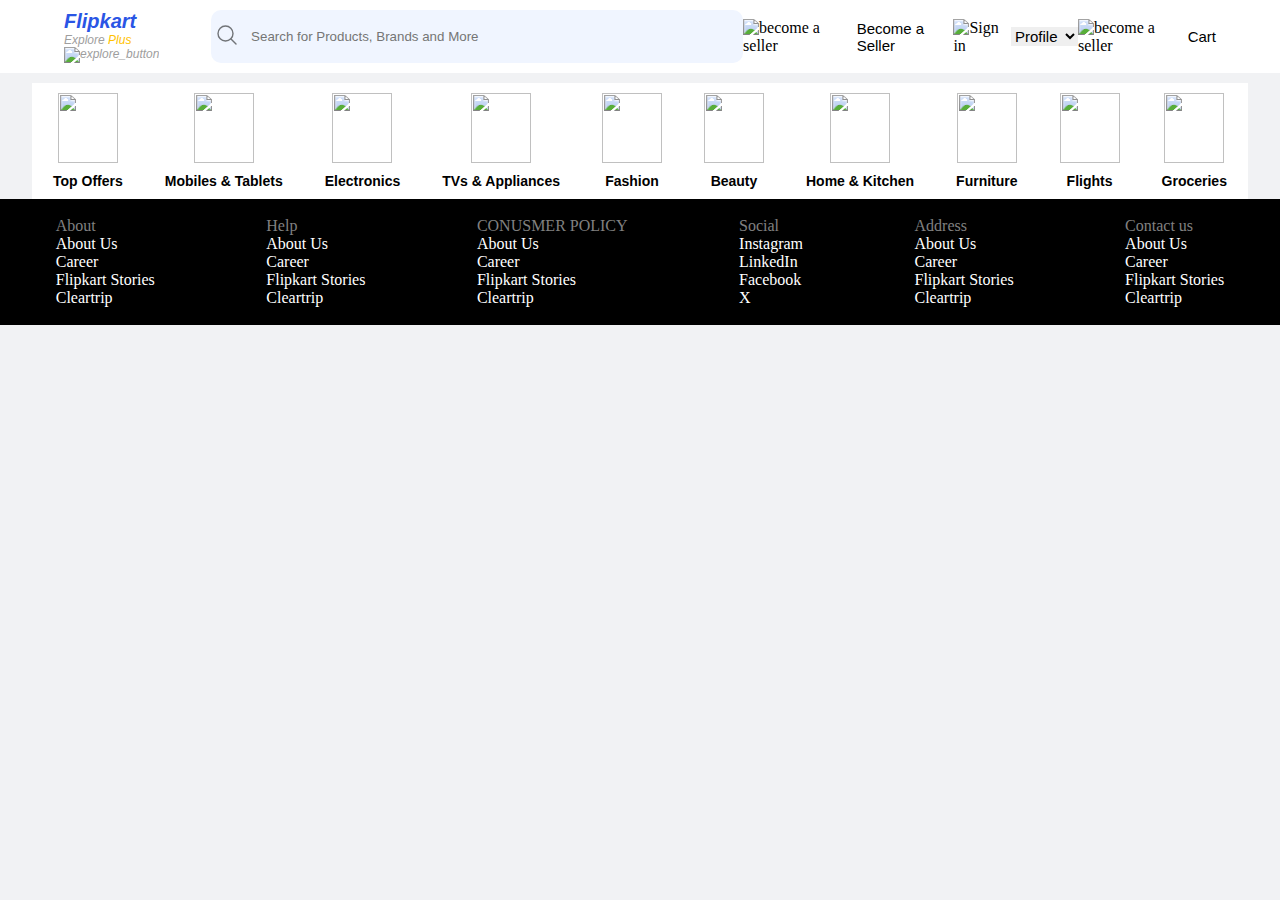
==== index.html @ 2c89caa7 "My First Commit of Flipkart clone" ====
<!DOCTYPE html>
<html lang="en">
<head>
    <meta charset="UTF-8">
    <meta name="viewport" content="width=device-width, initial-scale=1.0">
    <title>Flipkart</title>
    <link rel="stylesheet" href="style.css">
    <script src="https://code.jquery.com/jquery-1.10.2.js"></script>

</head>
<body>
    
<!-- NavBar Starts -->

<!-- <nav>
    <div id="nav">
        <div class="logo">
            <span id="logo_text">
                Flipkart
            </span>
            <span style="color: #9E9EAE; font-size: 12px; font-style: italic; font-family: sans-serif; ">
                Explore
                <span style="color: #FFC200; font-style: italic;">
                    Plus
                </span>
            <img src="https://static-assets-web.flixcart.com/batman-returns/batman-returns/p/images/plus-brand-bc165b.svg" alt="">

            </span>
            
        </div>
        <div class="navtab" id="searchbar">
            <span>
                <svg width="24" height="24" class="" viewBox="0 0 24 24" fill="none" xmlns="http://www.w3.org/2000/svg"><title>Search Icon</title><path d="M10.5 18C14.6421 18 18 14.6421 18 10.5C18 6.35786 14.6421 3 10.5 3C6.35786 3 3 6.35786 3 10.5C3 14.6421 6.35786 18 10.5 18Z" stroke="#717478" stroke-width="1.4" stroke-linecap="round" stroke-linejoin="round"></path><path d="M16 16L21 21" stroke="#717478" stroke-width="1.4" stroke-linecap="round" stroke-linejoin="round"></path></svg>
            </span>

            <span>
            <input id="input_data" type="text" placeholder="Search for Products,Brands and More">

            </span>
        </div>
        <div class="navtab">
            <span>
                <img src="https://static-assets-web.flixcart.com/batman-returns/batman-returns/p/images/Store-9eeae2.svg" alt="become a seller">
            </span>
            <span style="font-size: 15px; font-family: sans-serif; padding-left: 12px;">Become a Selller</span>
        </div>
        <div class="navtab">
            <span>
                <img src="https://static-assets-web.flixcart.com/batman-returns/batman-returns/p/images/profile-815786.svg" alt="Sign in">
            </span>
            <span>
                Sign in
            </span>
        </div>
        <div class="navtab">
            <span>
                <img src="https://static-assets-web.flixcart.com/batman-returns/batman-returns/p/images/header_cart-eed150.svg" alt="Cart">
            </span>
            <span>
                Cart
            </span>
        </div>
    </div>
</nav> -->

<!-- <div id="container">

</div> -->


<!-- NavBar Ends -->


<!-- List of categories -->

<!-- <section id="categories">
    
</section> -->


  <!-- inline stylesheet -->
    <!-- internal css -->
    <!-- external css -->
    <!-- id, class -->

    <div id="container"></div>
    <!-- Navbar -->



    <!-- list of categories -->

    <section id="categories"></section>

    <section id="carousel">
     
    </section>

    <section id="footer">
      <div>
        <li class="heading">About</li>
        <li>About Us</li>
        <li>Career</li>
        <li>Flipkart Stories</li>
        <li>Cleartrip</li>
      </div>
      <div>
        <li class="heading">Help</li>
        <li>About Us</li>
        <li>Career</li>
        <li>Flipkart Stories</li>
        <li>Cleartrip</li>
      </div>
      <div>
        <li class="heading">CONUSMER POLICY</li>
        <li>About Us</li>
        <li>Career</li>
        <li>Flipkart Stories</li>
        <li>Cleartrip</li>
      </div>
      <div>
        <li class="heading">Social</li>
        <li>Instagram</li>
        <li>LinkedIn</li>
        <li>Facebook</li>
        <li>X</li>
      </div>
      <div>
        <li class="heading">Address</li>
        <li>About Us</li>
        <li>Career</li>
        <li>Flipkart Stories</li>
        <li>Cleartrip</li>
      </div>
      <div>
        <li class="heading">Contact us</li>
        <li>About Us</li>
        <li>Career</li>
        <li>Flipkart Stories</li>
        <li>Cleartrip</li>
      </div>
    </section>






<script>
    $(function(){
        $('#container').load("./navbar.html");
    });

    $(function(){
$("#carousel").load("./carousel.html");
});
</script>


<script src="./index.js"></script>
</body>
</html>
---- style.css ----
*
{
    padding: 0;
    margin: 0;
    box-sizing: border-box;
}

/* html,body
{
    background-color: #F1F2F4;
    background-color: black;
} */

/* NavBar Starts */

/* nav{
    height: 60px;
    background-color: #FFFFFF;

}
#nav
{
    display: flex;
    justify-content: space-around;
    margin-top: 12px;
    background-color: #FFFFFF;
}

.logo
{
    display: flex;
    flex-direction: column;
}

#logo_text
{
    font-size: 20px;
    font-family: sans-serif;
    font-style: italic;
    color: #2A55E5;
    font-weight: bold;
}

#input_data
{
    border: none;
    width: 350px;
    height: 20px;
    padding-left: 12px;
    background-color: #F0F5FF;
    outline: none;

}


.navtab
{
    display: flex;
    align-items: center;
    font-size: 15px;
    font-family: sans-serif;
    padding-left: 12px;
}

#searchbar
{
    background-color: #F0F5FF;
    padding: 4px;
    border-radius: 8px;
} */



/* NavBar Ends */


/* List of categories */


/* #categories
{
    display: flex;
    justify-content: space-around;
    margin-top: 6px;
    margin: 12px;
    margin: auto;
    width: 97%;
    background-color: #FFFFFF;
}

#categories > div > img
{
    height: 60px;
    width: 70px;
}

#categories > div{
    display: flex;
    flex-direction: column;
    align-items: center;
} */


#para1{
    border: 4px solid orange;
}

nav{
    background-color: white;
}

#nav{
    display: flex;
 justify-content: space-around;
 padding-top: 10px;
 padding-bottom: 10px;
 background-color: white;
 width: 90%;
 margin: auto;
}

#nav1{
    display: flex;
    flex-direction: column;
}

body{
    background-color: #F1F2F4;
}

#logo_name{
    font-size: 20px;
    font-family: sans-serif;
    font-style: italic;
    color: #2A55E5;
    font-weight: bold;
}

#input_data{
    border: none;
    width: 500px;
    height: 20px;
   padding-left: 12px;
   background-color: #F0F5FF;
}

.navtab{
    display: flex;
    align-items: center;
}

#searchbar{
    background-color: #F0F5FF;
    padding: 4px;
    border-radius: 10px;
}

option{
    font-size: 15px; 
    font-family: sans-serif;
}

select{
    border: none;
    font-size: 15px; 
    font-family: sans-serif;
}


#categories{
    display: flex;
    justify-content: space-around;
    margin-top: 6px;
    margin: 12px;
    margin: auto;
    width: 95%;
    margin: auto;
    background-color: white;
    margin-top: 10px;
    font-family: sans-serif;
}





#categories > div > img{
   height: 70px;
   width: 60px;
   background-color: white;
}

#categories > div{
display: flex;
flex-direction: column;
align-items: center;
font-weight: bold;
font-size: 14px;
padding: 10px;
}

#categories > div > p{
    padding-top: 10px;
}


li{
    list-style: none;
}

#footer{
    background-color: black;
    color: white;
    display: flex;
    justify-content: space-around;
    padding-bottom: 18px;
    padding-top: 18px;
}

.heading{
    color: gray;
}
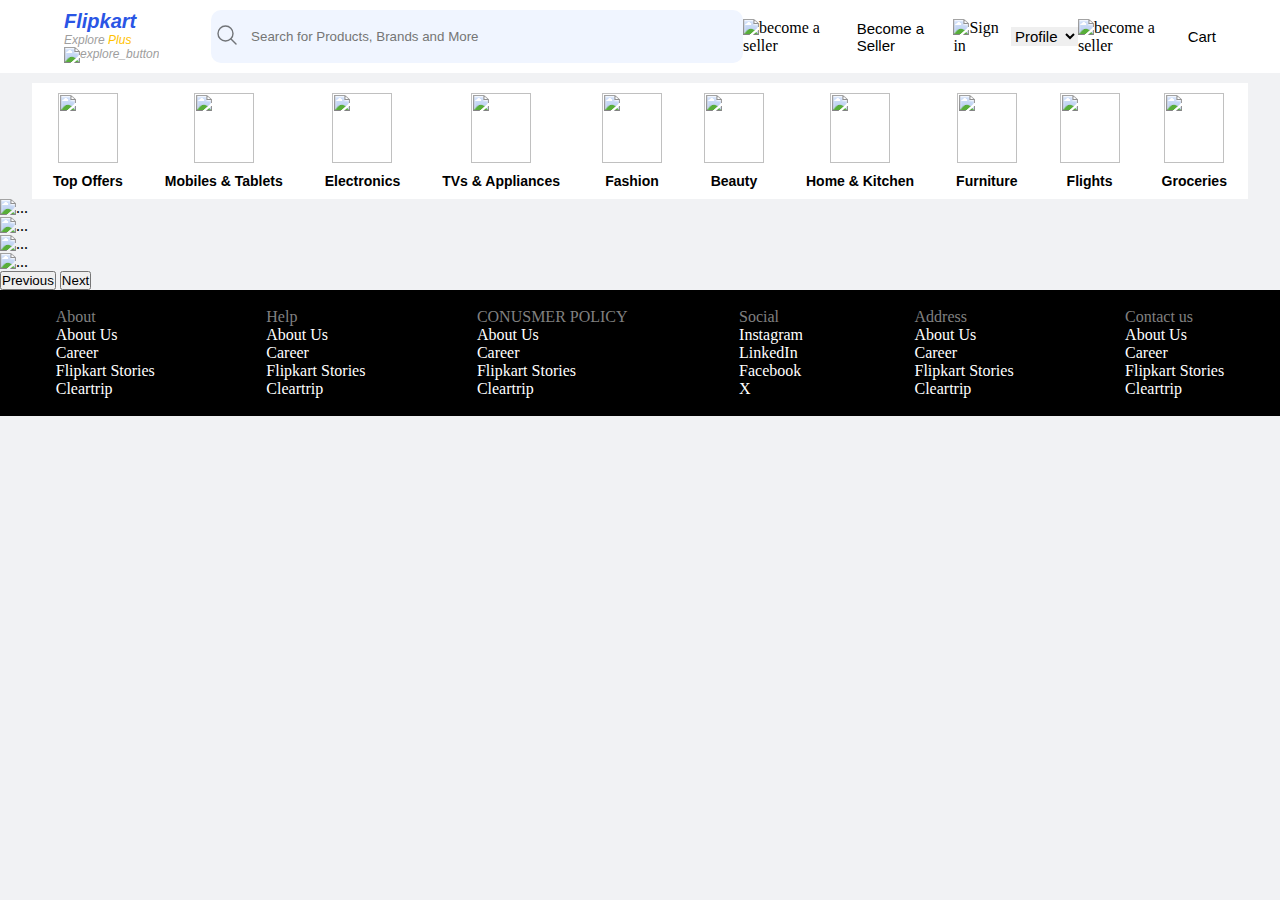
==== commit ab597e39: "Added Carousal part" ====
--- a/index.html
+++ b/index.html
@@ -4,6 +4,7 @@
     <meta charset="UTF-8">
     <meta name="viewport" content="width=device-width, initial-scale=1.0">
     <title>Flipkart</title>
+    <link href="https://cdn.jsdelivr.net/npm/bootstrap@5.0.2/dist/css/bootstrap.min.css" rel="stylesheet" integrity="sha384-EVSTQN3/azprG1Anm3QDgpJLIm9Nao0Yz1ztcQTwFspd3yD65VohhpuuCOmLASjC" crossorigin="anonymous">
     <link rel="stylesheet" href="style.css">
     <script src="https://code.jquery.com/jquery-1.10.2.js"></script>
 
@@ -93,7 +94,30 @@
     <section id="categories"></section>
 
     <section id="carousel">
-     
+        <div id="carouselExampleInterval" class="carousel slide" data-bs-ride="carousel">
+            <div class="carousel-inner">
+              <div class="carousel-item active" data-bs-interval="2000">
+                <img src="https://rukminim1.flixcart.com/fk-p-flap/1600/270/image/a660030aa2c6d3aa.png?q=20" class="d-block w-100" alt="...">
+              </div>
+              <div class="carousel-item" data-bs-interval="2000">
+                <img src="https://rukminim1.flixcart.com/fk-p-flap/1600/270/image/7fd0e4ab26429926.jpg?q=20" class="d-block w-100" alt="...">
+              </div>
+              <div class="carousel-item" data-bs-interval="2000">
+                <img src="https://rukminim1.flixcart.com/fk-p-flap/1600/270/image/a1d93b6bc446790d.jpg?q=20" class="d-block w-100" alt="...">
+              </div>
+              <div class="carousel-item" data-bs-interval="2000">
+                <img src="https://rukminim1.flixcart.com/fk-p-flap/1600/270/image/2a92f06c76751f6a.jpg?q=20" class="d-block w-100" alt="...">
+              </div>
+            </div>
+            <button class="carousel-control-prev" type="button" data-bs-target="#carouselExampleInterval" data-bs-slide="prev">
+              <span class="carousel-control-prev-icon" aria-hidden="true"></span>
+              <span class="visually-hidden">Previous</span>
+            </button>
+            <button class="carousel-control-next" type="button" data-bs-target="#carouselExampleInterval" data-bs-slide="next">
+              <span class="carousel-control-next-icon" aria-hidden="true"></span>
+              <span class="visually-hidden">Next</span>
+            </button>
+          </div>
     </section>
 
     <section id="footer">
@@ -151,12 +175,10 @@
         $('#container').load("./navbar.html");
     });
 
-    $(function(){
-$("#carousel").load("./carousel.html");
-});
 </script>
 
+<script src="./index.js"></script>
+<script src="https://cdn.jsdelivr.net/npm/bootstrap@5.0.2/dist/js/bootstrap.bundle.min.js" integrity="sha384-MrcW6ZMFYlzcLA8Nl+NtUVF0sA7MsXsP1UyJoMp4YLEuNSfAP+JcXn/tWtIaxVXM" crossorigin="anonymous"></script>
 
-<script src="./index.js"></script>
 </body>
 </html>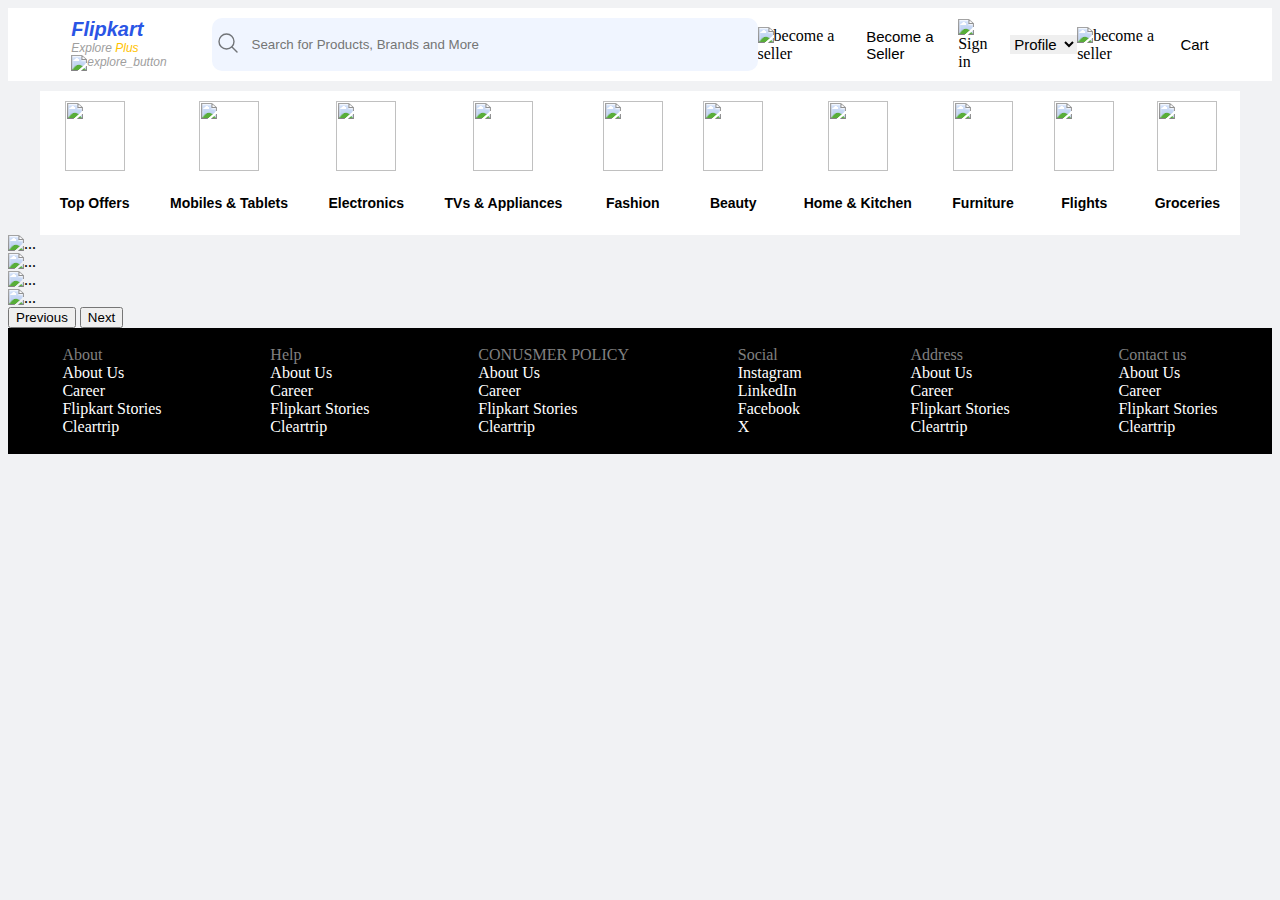
==== commit 6c590168: "Files added" ====
--- a/index.html
+++ b/index.html
@@ -5,7 +5,7 @@
     <meta name="viewport" content="width=device-width, initial-scale=1.0">
     <title>Flipkart</title>
     <link href="https://cdn.jsdelivr.net/npm/bootstrap@5.0.2/dist/css/bootstrap.min.css" rel="stylesheet" integrity="sha384-EVSTQN3/azprG1Anm3QDgpJLIm9Nao0Yz1ztcQTwFspd3yD65VohhpuuCOmLASjC" crossorigin="anonymous">
-    <link rel="stylesheet" href="style.css">
+    <link rel="stylesheet" href="index.css">
     <script src="https://code.jquery.com/jquery-1.10.2.js"></script>
 
 </head>
--- a/index.css
+++ b/index.css
@@ -0,0 +1,119 @@
+#para1{
+    border: 4px solid orange;
+}
+
+nav{
+    background-color: white;
+}
+
+#nav{
+    display: flex;
+ justify-content: space-around;
+ padding-top: 10px;
+ padding-bottom: 10px;
+ background-color: white;
+ width: 90%;
+ margin: auto;
+}
+
+#nav1{
+    display: flex;
+    flex-direction: column;
+}
+
+body{
+    background-color: #F1F2F4;
+}
+
+#logo_name{
+    font-size: 20px;
+    font-family: sans-serif;
+    font-style: italic;
+    color: #2A55E5;
+    font-weight: bold;
+}
+
+#input_data{
+    border: none;
+    width: 500px;
+    height: 20px;
+   padding-left: 12px;
+   background-color: #F0F5FF;
+}
+
+.navtab{
+    display: flex;
+    align-items: center;
+}
+
+#searchbar{
+    background-color: #F0F5FF;
+    padding: 4px;
+    border-radius: 10px;
+}
+
+option{
+    font-size: 15px; 
+    font-family: sans-serif;
+}
+
+select{
+    border: none;
+    font-size: 15px; 
+    font-family: sans-serif;
+}
+
+
+#categories{
+    display: flex;
+    justify-content: space-around;
+    margin-top: 6px;
+    margin: 12px;
+    margin: auto;
+    width: 95%;
+    margin: auto;
+    background-color: white;
+    margin-top: 10px;
+    font-family: sans-serif;
+}
+
+
+
+
+
+#categories > div > img{
+   height: 70px;
+   width: 60px;
+   background-color: white;
+}
+
+#categories > div{
+display: flex;
+flex-direction: column;
+align-items: center;
+font-weight: bold;
+font-size: 14px;
+padding: 10px;
+}
+
+#categories > div > p{
+    padding-top: 10px;
+}
+
+
+li{
+    list-style: none;
+}
+
+#footer{
+    background-color: black;
+    color: white;
+    display: flex;
+    justify-content: space-around;
+    padding-bottom: 18px;
+    padding-top: 18px;
+}
+
+.heading{
+    color: gray;
+}
